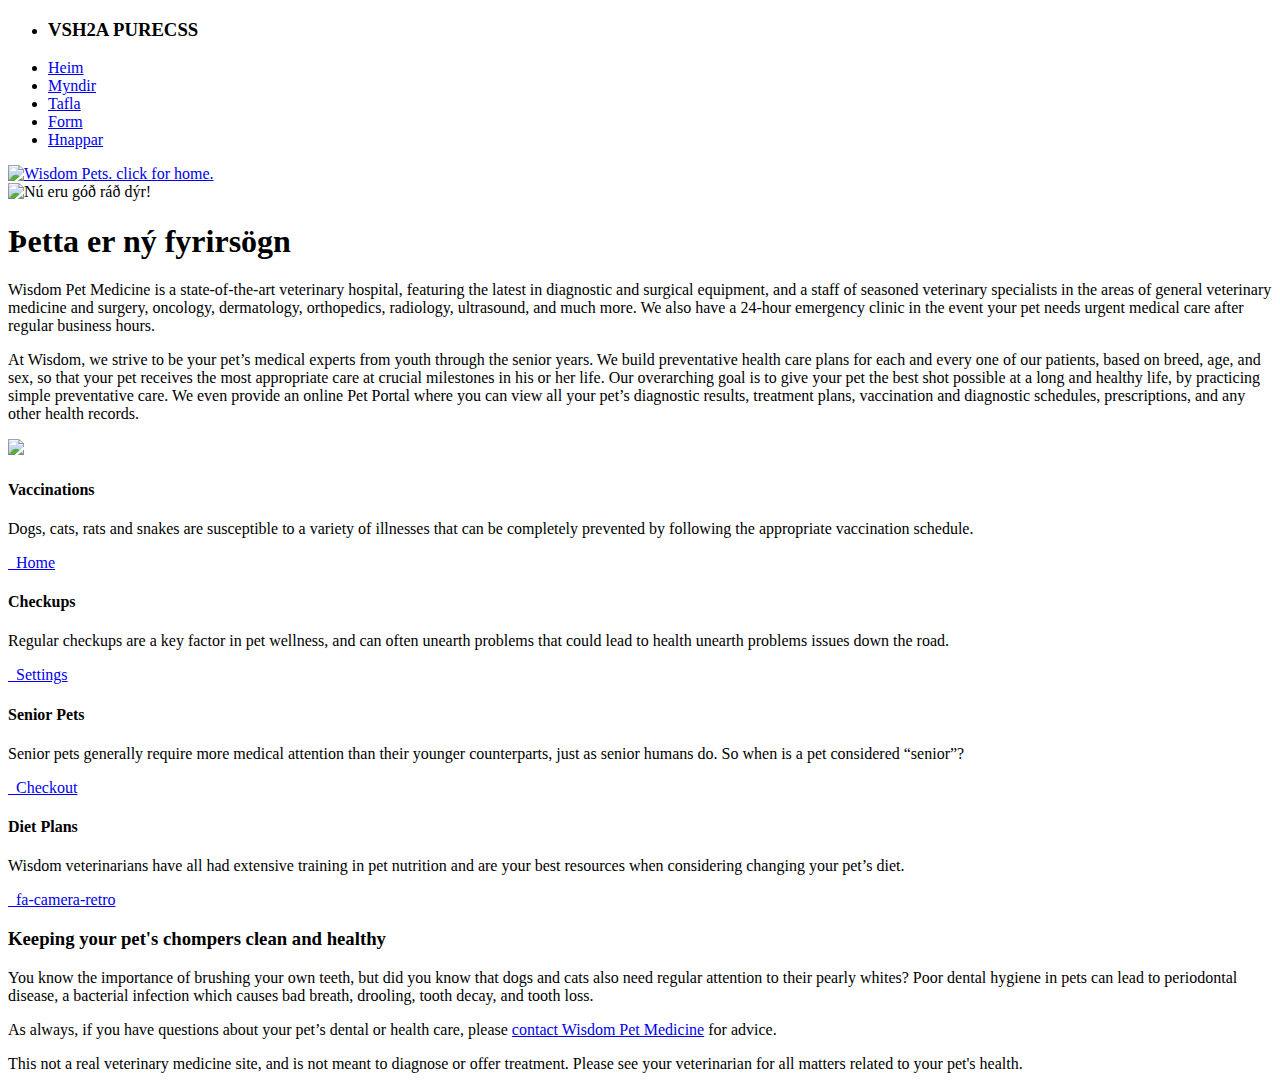
==== index.html @ 2ab112f3 "Updated index.html" ====
<!DOCTYPE html>
<html lang="is">
    <head>
        <meta charset="utf-8">
        <meta name="viewport" content="width=device-width, initial-scale=1.0">
        <meta name="description" content="Grindakerfi Pure CSS">
        <meta name="author" content="">

        <title>VSH2A Verkefni 4</title>

        <!-- Pure CDN - Content Distribution Network-->
            <link rel="stylesheet" href="http://yui.yahooapis.com/pure/0.5.0/pure-min.css">
        <!--[if lte IE 8]>
            <link rel="stylesheet" href="http://yui.yahooa pis.com/pure/0.5.0/grids-responsive-old-ie-min.css">
        <![endif]-->
        <!--[if gt IE 8]><!-->
            <link rel="stylesheet" href="http://yui.yahooapis.com/pure/0.5.0/grids-responsive-min.css">
        <!--<![endif]-->
        <link href='http://fonts.googleapis.com/css?family=Roboto+Slab|Open+Sans' rel='stylesheet' type='text/css'>
        <link rel="stylesheet" type="text/css" href="css/stilsida.css">

    </head>
    <body>
        <div id="layout">
            <a href="#menu" id="menuLink" class="menu-link">
                <!-- Hamburger icon -->
                <span></span>
            </a>
            <div id="menu">
                <div class="pure-menu pure-menu-open">

                    <ul>
                        <li><h3 class="menutitle">VSH2A PURECSS</h3></li>
                        <li class="pure-menu-selected"><a href="#">Heim</a></li>
                        <li><a href="Myndir.html">Myndir</a></li>
                        <li><a href="Tafla.html">Tafla</a></li>
                        <li><a href="Form.html">Form</a></li>
                        <li><a href="Hnappar.html">Hnappar</a></li>
                    </ul>
                </div>
            </div>

            <header class="pure-g">
                <div class="pure-u-1 pure-u-sm-2-5">
                    <a href="#"><img src="img/logo.png" alt="Wisdom Pets. click for home." class="pure-img"></a>
                </div>
                <div class="pure-u-1 pure-u-sm-3-5">
                    <img src="img/animals.jpg" alt="Nú eru góð ráð dýr!" class="pure-img">
                </div>
            </header>   
            <!-- row 2 -->
            <section class="pure-g">
                <article class="pure-u-1 pure-u-lg-2-3 pure-u-xl-2-3">
                    <!-- nested row 1-->
                    <section class="pure-g">
                        <div class="pure-u-1 pure-u-sm-3-5">
                            <h1>Þetta er ný fyrirsögn</h1>
                            <p>Wisdom Pet Medicine is a state-of-the-art veterinary hospital,   featuring the latest in diagnostic and surgical equipment, and a staff   of seasoned veterinary specialists in the areas of general veterinary   medicine and surgery, oncology, dermatology, orthopedics, radiology,   ultrasound, and much more. We also have a 24-hour emergency clinic in   the event your pet needs urgent medical care after regular business   hours.</p>
                            <p>At Wisdom, we strive to be your pet&rsquo;s medical experts from youth   through the senior years. We build preventative health care plans for   each and every one of our patients, based on breed, age, and sex, so   that your pet receives the most appropriate care at crucial milestones   in his or her life. Our overarching goal is to give your pet the best   shot possible at a long and healthy life, by practicing simple   preventative care. We even provide an online Pet Portal where you can   view all your pet&rsquo;s diagnostic results, treatment plans, vaccination and   diagnostic schedules,  prescriptions, and any other health records.</p>
                        </div>
                        <div class="pure-u-1 pure-u-sm-2-5 ">
                            <img src="img/kitten.jpg" class="pure-img">
                        </div>
                    </section>
                    <!-- nested row 2-->
                    <section class="pure-g">
                        <div class="pure-u-1 pure-u-sm-12-24 pure-u-md-12-24 pure-u-lg-6-24">
                            <h4><span class="glyphicon glyphicon-pushpin"></span> Vaccinations</h4>
                            <p>Dogs, cats, rats and snakes are susceptible to a variety of illnesses that can be completely prevented by following the appropriate vaccination schedule.</p>
                            <p><a href="#" class="pure-button pure-button-primary">
                            <i class="fa fa-home"></i>&nbsp; Home</a></p>
                        </div>
                        <div class="pure-u-1 pure-u-sm-12-24 pure-u-md-12-24 pure-u-lg-6-24">
                            <h4><span class="glyphicon glyphicon-ok"></span> Checkups</h4>
                            <p>Regular checkups are a key factor in pet wellness, and can often unearth problems that could lead to health unearth problems issues down the road.  </p>
                            <p> <a href="#" class="pure-button button-warning">
                                <i class="fa fa-cog fa-lg fa-spin"></i>&nbsp;  Settings
                                </a></p>
                        </div>
                        <div class="pure-u-1 pure-u-sm-12-24 pure-u-md-12-24 pure-u-lg-6-24">
                            <h4><span class="glyphicon glyphicon-heart"></span> Senior Pets</h4>
                            <p>Senior pets generally require more medical attention than their younger counterparts, just as senior humans do. So when is a pet considered “senior”? </p>
                            <p> <a href="#" class="pure-button pure-button-primary">
                                <i class="fa fa-shopping-cart"></i>&nbsp; Checkout
                                </a></p>
                        </div>
                        <div class="pure-u-1 pure-u-sm-12-24 pure-u-md-12-24 pure-u-lg-6-24">
                            <h4><span class="glyphicon glyphicon-cutlery"></span> Diet Plans</h4>
                            <p>Wisdom veterinarians have all had extensive training in pet nutrition and are your best resources when considering changing your pet’s diet. </p>
                            <p> <a href="#" class="pure-button pure-button-primary"> 
                                <i class="fa fa-camera-retro"></i>&nbsp; fa-camera-retro
                                </a>
                            </p>
                        </div>
                    </section><!-- end nested row -->
                </article>    
            	<aside class="pure-u-1 pure-u-lg-1-3 pure-u-xl-1-3">
                    <h3>Keeping your pet's chompers clean and healthy</h3>
                    <p>You know the importance of brushing your own teeth, but did you know that dogs and cats also need regular attention to their pearly whites? Poor dental hygiene in pets can lead to periodontal disease, a bacterial infection which causes bad breath, drooling, tooth decay, and tooth loss.</p>
                    <p>As always, if you have questions about your pet’s dental or health care, please <a href="#">contact Wisdom Pet Medicine</a> for advice.</p>
                </aside>
            </section><!-- end row 2 -->
            <!-- row 4 -->
            <footer class="pure-u-1">
                <p>This not a real veterinary medicine site, and is not meant to diagnose or offer treatment. Please see your veterinarian for all matters related to your pet's health.</p>
            </footer>
        </div>

        <script src="js/ui.js"></script>
    </body>
</html>
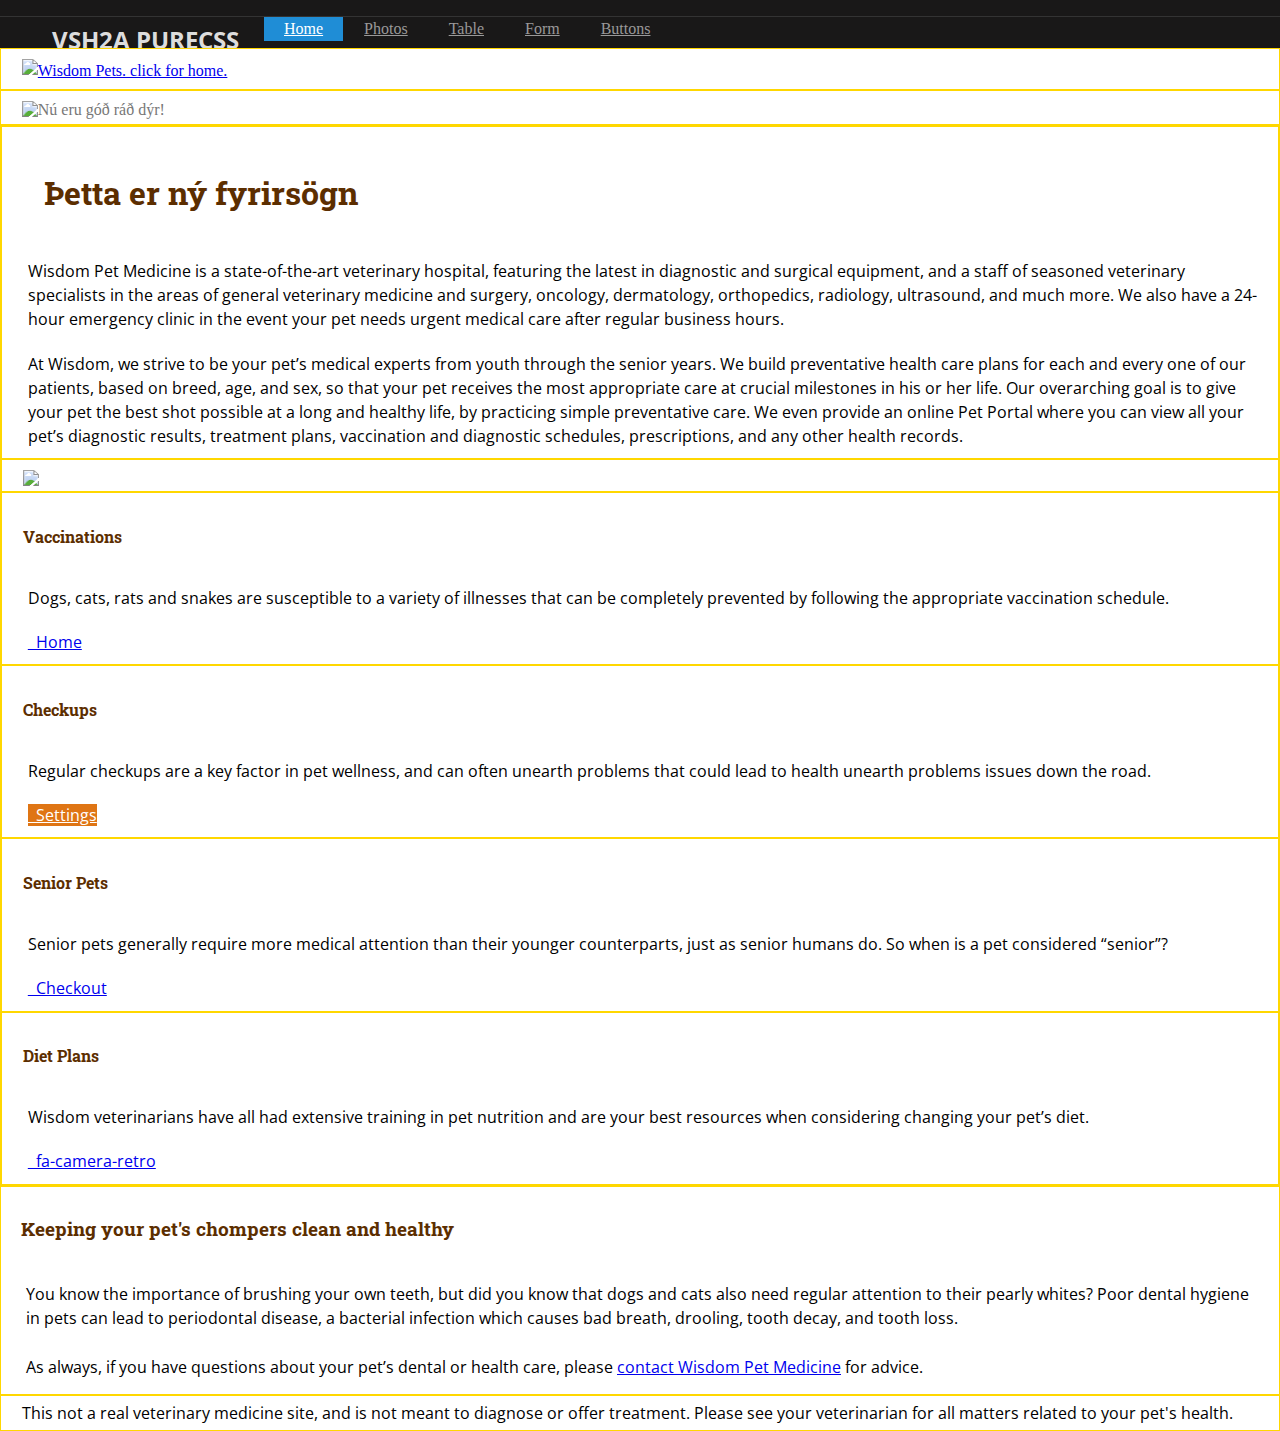
==== commit 0ff5f1a5: "Set IE í quirks mode til að laga css villur" ====
--- a/index.html
+++ b/index.html
@@ -5,6 +5,7 @@
         <meta name="viewport" content="width=device-width, initial-scale=1.0">
         <meta name="description" content="Grindakerfi Pure CSS">
         <meta name="author" content="">
+        <meta http-equiv="X-UA-Compatible" content="IE=edge,chrome=1" />
 
         <title>VSH2A Verkefni 4</title>
 
@@ -31,11 +32,11 @@
 
                     <ul>
                         <li><h3 class="menutitle">VSH2A PURECSS</h3></li>
-                        <li class="pure-menu-selected"><a href="#">Heim</a></li>
-                        <li><a href="Myndir.html">Myndir</a></li>
-                        <li><a href="Tafla.html">Tafla</a></li>
+                        <li class="pure-menu-selected"><a href="#">Home</a></li>
+                        <li><a href="Myndir.html">Photos</a></li>
+                        <li><a href="Tafla.html">Table</a></li>
                         <li><a href="Form.html">Form</a></li>
-                        <li><a href="Hnappar.html">Hnappar</a></li>
+                        <li><a href="Hnappar.html">Buttons</a></li>
                     </ul>
                 </div>
             </div>
--- a/css/stilsida.css
+++ b/css/stilsida.css
@@ -0,0 +1,406 @@
+        .pure-g div,
+        .pure-g article,
+        .pure-g aside,
+        footer{
+            -moz-box-sizing:border-box; /* Firefox */
+            -webkit-box-sizing:border-box; /* Safari, chrome*/
+            box-sizing:border-box; /* Border og padding (px stærð) leggst inná öll div og hefur ekki áhrif á heildarbreidd */
+
+            border: 1px solid gold;
+            min-height: 100%;
+        }
+        div div p,h1,h2,h3,h4, .pure-u-sm-2-5 img, header img{
+            padding: 0.65em;
+            padding-left: 1.3em;
+            padding-bottom: 0.32em;
+        }
+        aside p,h3{
+            padding: 10px;
+            padding-left: 20px;
+        }
+        .pure-img {
+            max-width: 85%;
+            height: auto;
+            display: block;
+        }
+        footer{
+            padding-left: 1em;
+            padding-right: 1em;
+        }
+        body{
+            max-width: 80em;
+            margin: 0 auto;
+        }
+        h1, h2, h3, h4{            
+            font-family: "Roboto Slab", "Helvetica";
+            line-height: 1.5em;
+            margin-right: 10px;
+            color: #5C2E00;
+            -webkit-transition: line-height 0.2s; /* For Safari 3.1 to 6.0 */
+            transition: line-height 0.2s;
+        }
+        p, a th, td,input,button{
+            line-height: 1.5em;
+            font-family: "Open Sans", Sans-serif;
+            -webkit-transition: line-height 0.2s; /* For Safari 3.1 to 6.0 */
+            transition: line-height 0.2s;
+
+        }
+        p{
+            margin: 5px;
+            color:black;
+        }
+        @media (min-width: 48em){
+            p,a,h1,h2,h3,h4,th,td{
+                line-height: 1.5em;
+            }
+        }
+        @media (max-width: 48em){
+            p,a,h1,h2,h3,h4,th,td{
+                line-height: 1.2em;
+                size:0.9em;
+            }
+        }
+        .imgdiv img{
+            max-width: 90%;
+            max-height: 15em;
+        }
+        .imgdiv{
+            padding-top: 0.5em;
+            text-align: center;
+        }
+        .button-warning {
+            background: rgb(223, 117, 20); /* this is an orange */
+            color: white;
+        }
+        .pure-table{
+            width:  100%;
+        }
+        input:required:valid:focus{
+            background-color: rgba(0, 255, 0, 0.3);
+        }
+        input:required:invalid:focus{
+            background-color: rgba(255, 0, 0, 0.3);
+        }
+        textarea{
+            width:100%;
+            max-height: 4em;
+        }
+        a:focus { 
+            outline: none; 
+        }
+
+/* TABS */
+.tabs {
+  position: relative;   
+  min-height: 500px; /* This part sucks */
+  clear: both;
+  margin: 25px 0;
+}
+.tab {
+  float: left;
+}
+.tab label {
+  background: #eee; 
+  padding: 10px; 
+  border: 1px solid #ccc; 
+  margin-left: -1px; 
+  position: relative;
+  left: 1px; 
+}
+.tab [type=radio] {
+  display: none;   
+}
+.content {
+  position: absolute;
+  top: 28px;
+  left: 0;
+  background: white;
+  right: 0;
+  bottom: 0;
+  padding: 20px;
+  border: 1px solid #ccc; 
+}
+[type=radio]:checked ~ label {
+  background: white;
+  border-bottom: 1px solid white;
+  z-index: 2;
+}
+[type=radio]:checked ~ label ~ .content {
+  z-index: 1;
+}
+
+
+
+
+/* MENU*/
+.menu-link{
+    border: none;
+}
+li {
+    display:inline-block;
+    float: left;
+    margin-right: 1px;
+}
+.menutitle{
+    font-family: "Open Sans", Sans-serif;
+    color: #ddd;
+    margin: 0;
+    padding: 0.7em 0.5em;
+}
+body {
+    color: #777;
+}
+
+.pure-img-responsive {
+    max-width: 100%;
+    height: auto;
+}
+
+/*
+Add transition to containers so they can push in and out.
+*/
+#layout,
+#menu,
+.menu-link {
+    -webkit-transition: all 0.2s ease-out;
+    -moz-transition: all 0.2s ease-out;
+    -ms-transition: all 0.2s ease-out;
+    -o-transition: all 0.2s ease-out;
+    transition: all 0.2s ease-out;
+}
+
+/*
+This is the parent `<div>` that contains the menu and the content area.
+*/
+#layout {
+    position: relative;
+    padding-left: 0;
+}
+    #layout.active {
+        position: relative;
+        left: 0;
+        top: 14em;
+    }
+        #layout.active #menu {
+
+            width: 100%;
+            top: 14em;
+        }
+
+        #layout.active .menu-link {
+            left: 0;
+            top: 15.7em;
+        }
+
+
+
+/*
+The `#menu` `<div>` is the parent `<div>` that contains the `.pure-menu` that
+appears on the top of the page.
+*/
+
+#menu {
+    display: inline-block;
+    margin-top: -14em;
+    width: 100%;
+    text-align: center;
+    height: 14em;
+    position: fixed;
+    top: 0;
+    left: 0;
+    bottom: 0;
+    z-index: 1000; /* so the menu or its navicon stays above all content */
+    background: #191818;
+    overflow-y: auto;
+    -webkit-overflow-scrolling: touch;
+}
+    /*
+    All anchors inside the menu should be styled like this.
+    */
+    #menu a {
+        color: #999;
+        border: none;
+    }
+
+    /*
+    Remove all background/borders, since we are applying them to #menu.
+    */
+     #menu .pure-menu,
+     #menu .pure-menu ul {
+        border: none;
+        background: transparent;
+    }
+
+    /*
+    Add that light border to separate items into groups.
+    */
+    #menu .pure-menu ul,
+    #menu .pure-menu .menu-item-divided {
+        border-top: 1px solid #333;
+    }
+        /*
+        Change color of the anchor links on hover/focus.
+        */
+        #menu .pure-menu li a:hover{
+            background: #333;
+        }
+
+    /*
+    This styles the selected menu item `<li>`.
+    */
+    #menu .pure-menu-selected,
+    #menu .pure-menu-heading {
+        background: #1f8dd6;
+    }
+        /*
+        This styles a link within a selected menu item `<li>`.
+        */
+        #menu .pure-menu-selected a {
+            color: #fff;
+        }
+
+    /*
+    This styles the menu heading.
+    */
+    #menu .pure-menu-heading {
+        left: 0;
+        font-size: 110%;
+        color: #fff;
+        margin: 0;
+    }
+    #menu li
+    {
+        width: 100%;
+    }
+
+
+/* -- Dynamic Button For Responsive Menu -------------------------------------*/
+
+/*
+The button to open/close the Menu is custom-made and not part of Pure. Here's
+how it works:
+*/
+
+/*
+`.menu-link` represents the responsive menu toggle that shows/hides on
+small screens.
+*/
+.menu-link {
+    position: fixed;
+    display: block; /* show this only on small screens */
+    top: 0;
+    left: 0; /* "#menu width" */
+    background: #000;
+    background: rgba(0,0,0,0.7);
+    font-size: 0.875em; /* change this value to increase/decrease button size */
+    z-index: 10000;
+    width: 1.6em;
+    height: auto;
+    padding: 1.7em 1.4em;
+}
+
+    .menu-link:hover {
+        background: #000;
+    }
+
+    .menu-link span {
+        position: relative;
+        display: block;
+    }
+
+    .menu-link span,
+    .menu-link span:before,
+    .menu-link span:after {
+        background-color: #fff;
+        width: 100%;
+        height: 0.2em;
+    }
+
+        .menu-link span:before,
+        .menu-link span:after {
+            position: absolute;
+            margin-top: -0.6em;
+            content: " ";
+        }
+
+        .menu-link span:after {
+            margin-top: 0.6em;
+        }
+
+        #menu .pure-menu ul li{
+        display: block;
+        width: 100%;
+    }
+        #menu .pure-menu .pure-menu-heading{
+        display: block;
+        }
+
+
+/* -- Responsive Styles (Media Queries) ------------------------------------- */
+
+/*
+Hides the menu at `48em`, but modify this based on your app's needs.
+*/
+@media (min-width: 48em) {
+
+    #layout {
+        left: 0;
+    }
+    #menu {
+        top: 3em;
+        width: 100%;
+        display: block;
+        text-align: left;
+    }
+    .pure-menu ul li a{
+        padding: 10px 20px;
+    }
+    #menu .pure-menu
+    {
+        max-width: 80em;
+        margin: 0 auto;
+    }
+    .menu-link {
+        display: none;
+    }
+
+    #layout.active .menu-link {
+        left: 100%;
+    }
+    #menu .pure-menu
+    {
+        width: 100%;
+    }
+    #menu .pure-menu ul li{
+        display: inline-block;
+        width: auto;
+        }
+        #menu .pure-menu .pure-menu-heading{
+        display:  inline-block;
+        width: auto;
+        }
+    #menu {
+    margin-top: -3em;
+    height: 3em;
+    }
+    #layout {
+    position: relative;
+    padding-left: 0;
+    top: 3em;
+    }
+    #layout.active
+    {
+        top: 3em;
+    }
+    #layout.active #menu {
+        width: 100%;
+        top: 3em;
+    }
+    .menutitle
+    {
+        padding: 0.2em 0.5em;
+        padding-right: 1em;
+        font-size: 1.5em;
+    }
+}
